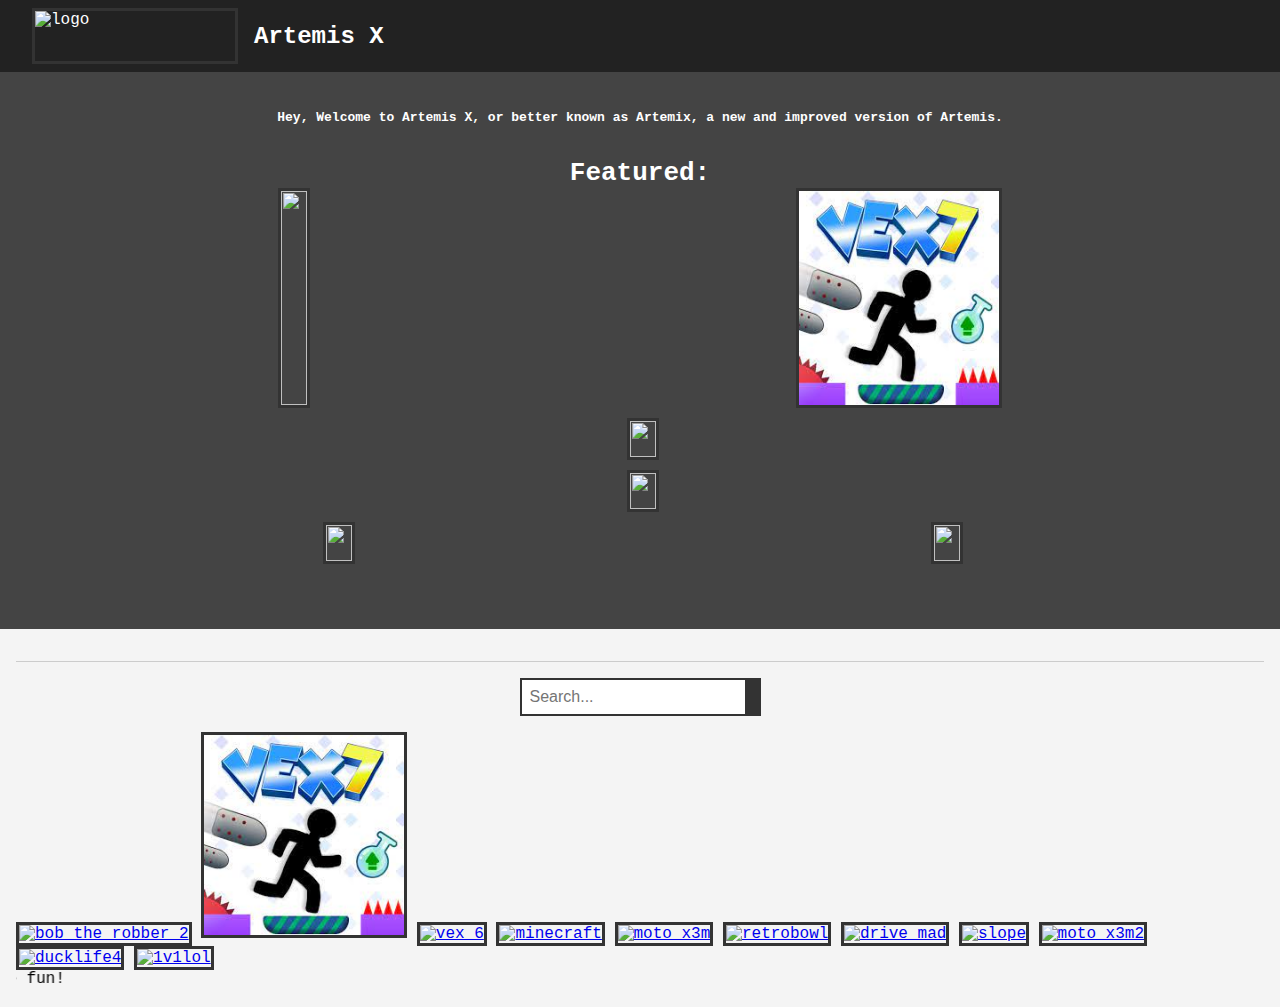
==== index.html @ 47ac843e "Update index.html" ====
<!DOCTYPE html>
<html lang="en">
<head>
    <meta charset="UTF-8">
    <meta http-equiv="X-UA-Compatible" content="IE=edge">
    <meta name="viewport" content="width=device-width, initial-scale=1.0">
    <title>Artemis X</title>
    <link rel="stylesheet" href="style.css">
    <link rel="stylesheet" href="https://site-assets.fontawesome.com/releases/v6.2.0/css/font-awesome.min.css">
</head>
<body>
    <nav>
        <img src="images/logo.png" alt="logo">
        <h1>Artemis X</h1>
    </nav>
    <div class="announce">
        <h5 style="color: white; font-size: small;">Hey, Welcome to Artemis X, or better known as Artemix, a new and improved version of Artemis.</h5</h5>
    <div class="featured">
        <h1 style="color: white; ">Featured:</h1</h1>
        <div class="column">
          <a href="games/bob-the-robber-2/">
            <img src="images/bob-the-robber-2.png">
            <div class="play-button">
                <i class="fas fa-play"></i>
            </div>
          </a>
          <a href="games/vex7/">
            <img src="images/vex7.jpeg">
            <div class="play-button">
                <i class="fas fa-play"></i>
            </div>
          </a>
        </div>
        <div class="row">
          <a href="games/vex6">
            <img src="images/vex6.jpeg">
            <div class="play-button">
                <i class="fas fa-play"></i>
            </div>
          </a>
        </div>
        <div class="row">
          <a href="games/drive-mad/">
            <img src="images/drive-mad.jpg">
            <div class="play-button">
                <i class="fas fa-play"></i>
            </div>
            </a>
        </div>
        <div class="column">
          <a href="games/moto-x3m/">
            <img src="images/moto-x3m.jpg">
            <div class="play-button">
                <i class="fas fa-play"></i>
            </div>
          </a>
          <a href="games/retro-bowl/">
            <img src="images/retro-bowl.jpg">
            <div class="play-button">
                <i class="fas fa-play"></i>
            </div>
          </a>
        </div>
        </div>
    </div>

    <div class="content">

    <hr>

    <div class="search">
        <input type="text" placeholder="Search..." oninput="">
        <button><i class="fas fa-search"></i></button>
    </div>

    <div id="games">
        <a href="games/bob-the-robber-2/"><img src="images/bob-the-robber-2.png" alt="bob the robber 2"></a>
        <a href="games/vex7/"><img src="images/vex7.jpeg" alt="vex 7"></a>
        <a href="games/vex6/"><img src="images/vex6.jpeg" alt="vex 6"></a>
        <a href="games/"><img src="images/mc.png" alt="minecraft"></a>
        <a href="games/moto-x3m/"><img src="images/moto-x3m.jpg" alt="moto x3m"></a>
        <a href="games/retro-bowl/"><img src="images/retro-bowl.jpg" alt="retrobowl"></a>
        <a href="games/drive-mad/"><img src="images/drive-mad.jpg" alt="drive mad"></a>
        <a href="games/slope/"><img src="images/slope.jpg" alt="slope"></a>
        <a href="games/motox3m2/"><img src="images/motox3m2.jpg" alt="moto x3m2"></a>
        <a href="games/Duck Life 4/"><img src="images/ducklife4.jpeg" alt="ducklife4"></a>
        <a href="games/1v1lol/"><img src="images/1v1lol.jpeg" alt="1v1lol"></a>


      <!DOCTYPE html>
      <html lang="en">
        <head>
          <meta charset="UTF-8" />
          <meta name="viewport" content="width=device-width, initial-scale" />
          <title>Welcome to Artemis X! or, Artemix</title>
        </head>
        <body style="color: black;">
          <marquee behavior="scroll" direction="right">Welcome to Artemis X - Artemix and remember, have fun!</marquee> 

          <audio autoplay loop>
            <source src="background-music.mp3" type="audio/mpeg">
            Your browser does not support the audio element.
          </audio>

        </body>
      </html>

    </div>
</body>
</html>

<script src="script.js"></script>
---- style.css ----
/* style.css */

body {
  font-family: OCR A Std, monospace;
  background-color: #f4f4f4;
  color: #333;
  margin: 0;
  padding: 0;
}

nav {
  background-color: #222;
  color: white;
  display: flex;
  align-items: center;
  padding: 0.5rem 2rem;
}

nav img {
  height: 50px;
  margin-right: 1rem;
}

nav h1 {
  margin: 0;
  font-size: 1.5rem;
}

.announce {
  background-color: #444;
  color: white;
  padding: 1rem;
  text-align: center;
}

.featured, .content {
  padding: 1rem;
}

.featured h1, .content h1 {
  color: #333;
}

.column, .row {
  display: flex;
  justify-content: space-around;
  margin-bottom: 1rem;
}

.column a, .row a {
  position: relative;
  display: block;
}

.play-button {
  position: absolute;
  top: 50%;
  left: 50%;
  transform: translate(-50%, -50%);
  font-size: 2rem;
  color: white;
}

img {
  width: 100%;
  max-width: 200px;
  height: 100%;
  border: 3px solid #333;
  transition: transform 0.3s ease;
}

img:hover {
  transform: scale(1.05);
}

.search {
  display: flex;
  justify-content: center;
  margin: 1rem;
}

.search input {
  padding: 0.5rem;
  font-size: 1rem;
  border: 2px solid #333;
  border-right: none;
}

.search button {
  padding: 0.5rem;
  background-color: #333;
  color: white;
  border: none;
  cursor: pointer;
}

.search button:hover {
  background-color: #555;
}

hr {
  border: 0;
  height: 1px;
  background-color: #ccc;
  margin: 1rem 0;
}

/* Remove default marquee styling */
marquee {
  background: none;
  color: inherit;
}

/* Add responsive design */
@media (max-width: 768px) {
  .column, .row {
      flex-direction: column;
  }

  nav {
      flex-direction: column;
  }
}
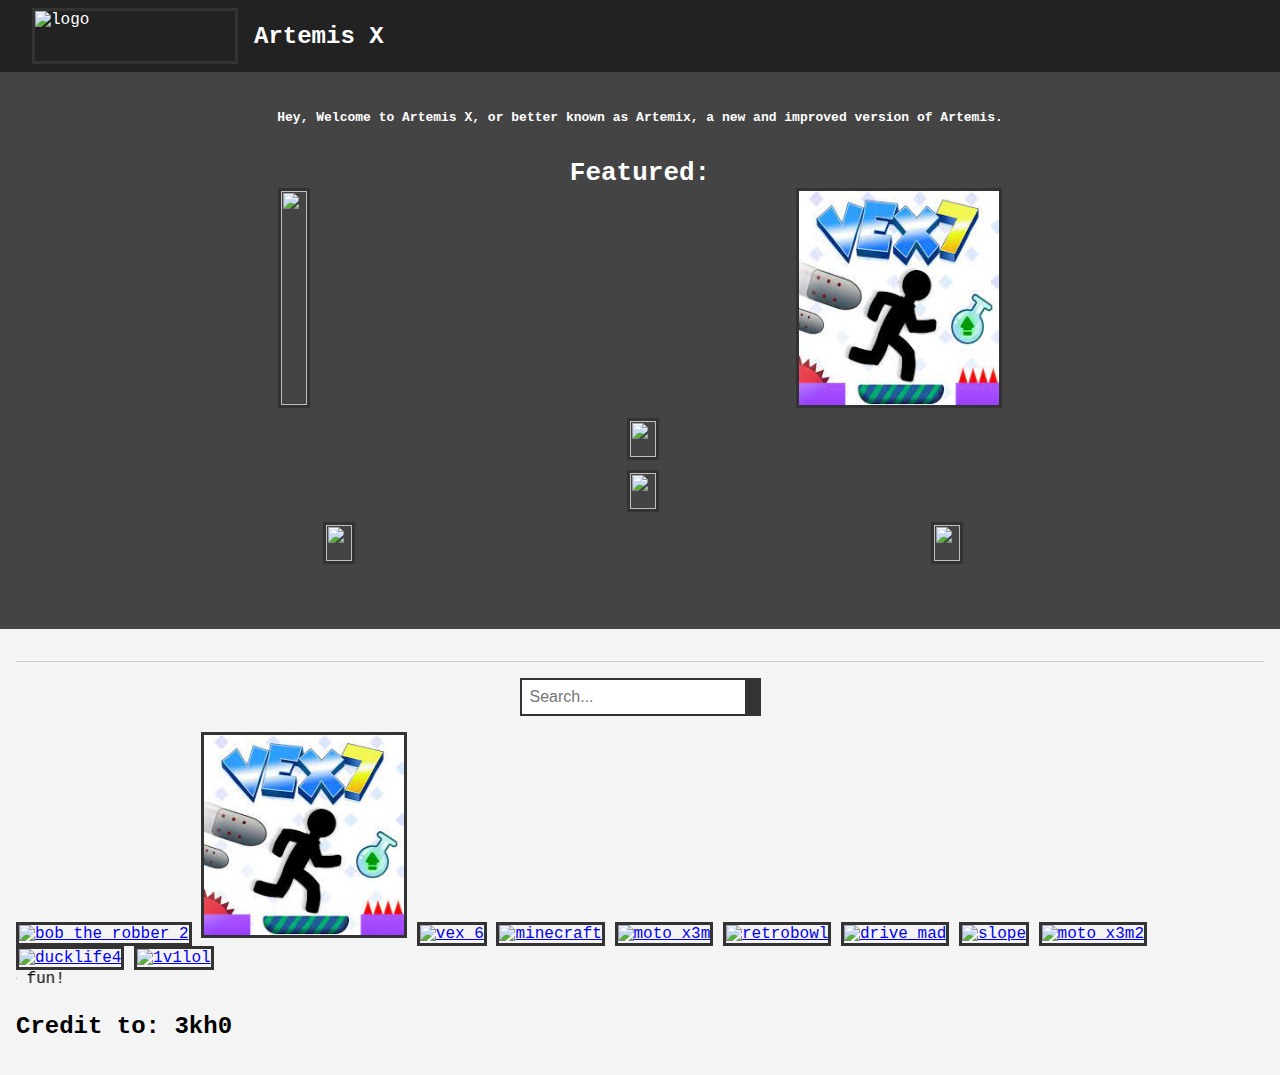
==== commit 2af579e3: "Update index.html" ====
--- a/index.html
+++ b/index.html
@@ -83,7 +83,7 @@
         <a href="games/drive-mad/"><img src="images/drive-mad.jpg" alt="drive mad"></a>
         <a href="games/slope/"><img src="images/slope.jpg" alt="slope"></a>
         <a href="games/motox3m2/"><img src="images/motox3m2.jpg" alt="moto x3m2"></a>
-        <a href="games/Duck Life 4/"><img src="images/ducklife4.jpeg" alt="ducklife4"></a>
+        <a href="games/duck-life-4/"><img src="images/ducklife4.jpeg" alt="ducklife4"></a>
         <a href="games/1v1lol/"><img src="images/1v1lol.jpeg" alt="1v1lol"></a>
 
 
@@ -106,6 +106,7 @@
       </html>
 
     </div>
+    <h2>Credit to: 3kh0</h2>
 </body>
 </html>
 
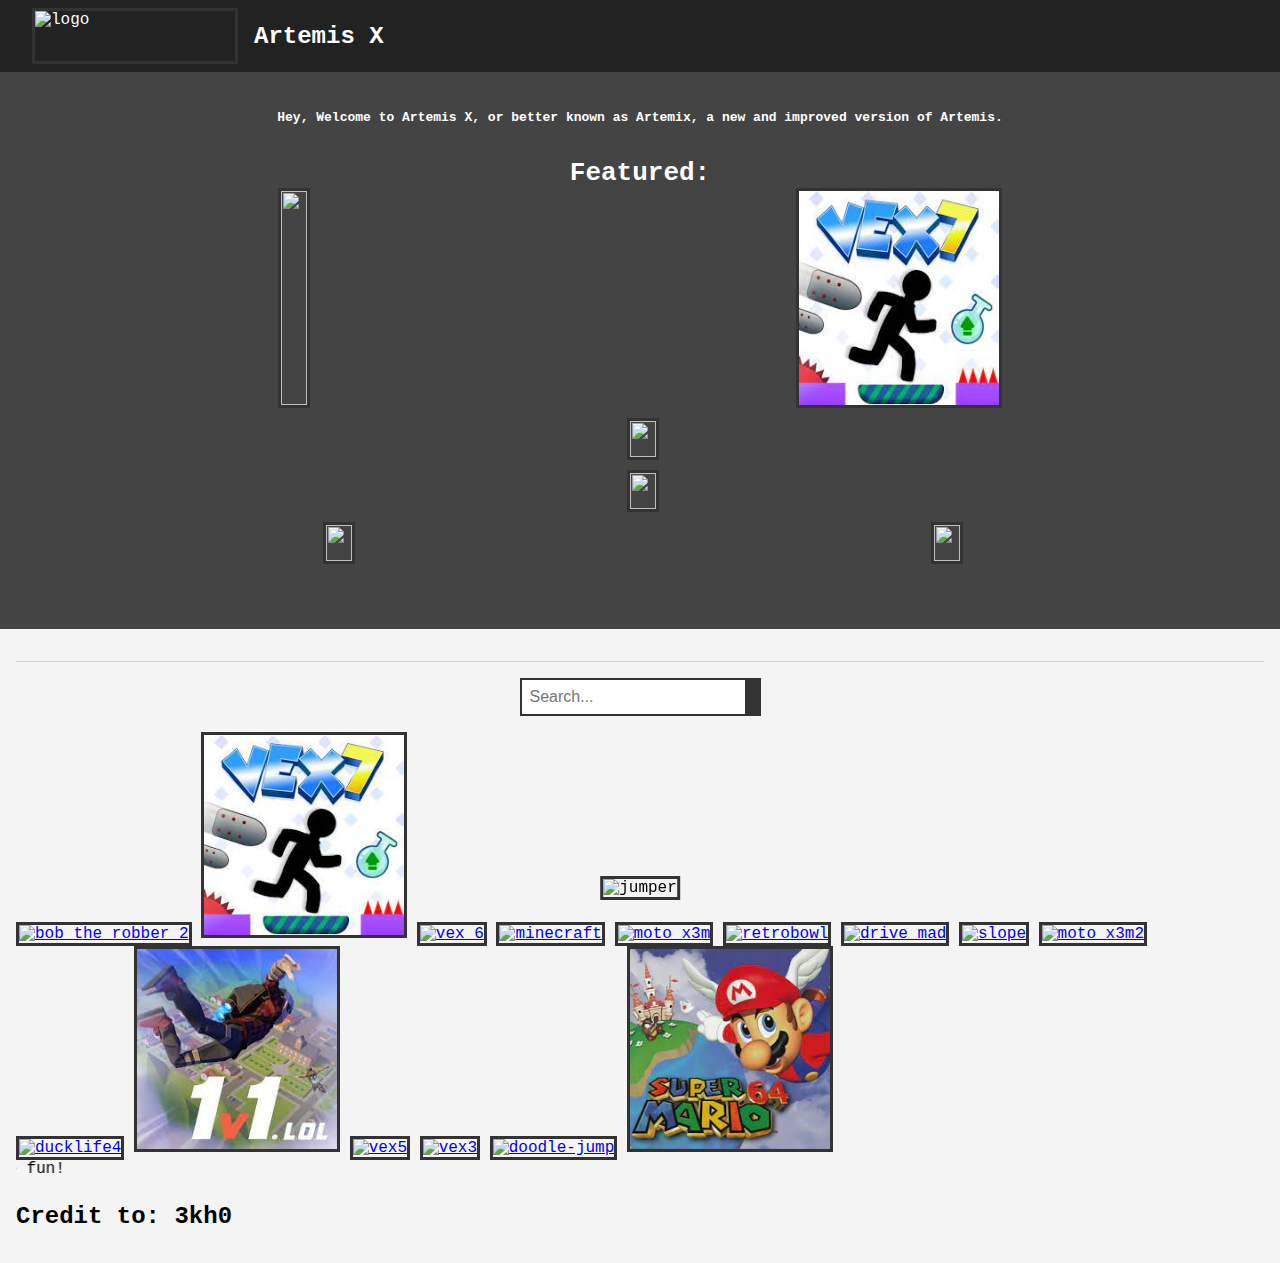
==== commit 07bd940a: "Update index.html" ====
--- a/index.html
+++ b/index.html
@@ -85,6 +85,10 @@
         <a href="games/motox3m2/"><img src="images/motox3m2.jpg" alt="moto x3m2"></a>
         <a href="games/duck-life-4/"><img src="images/ducklife4.jpeg" alt="ducklife4"></a>
         <a href="games/1v1lol/"><img src="images/1v1lol.jpeg" alt="1v1lol"></a>
+        <a href="games/vex5/"><img src="images/vex5.jpg" alt="vex5"></a>
+        <a href="games/vex3/"><img src="images/vex3.jpg" alt="vex3"></a>
+        <a href="games/doodle-jump/"><img src="images/doodle-jump.jpg" alt="doodle-jump"></a>
+        <a href="games/sm64/"><img src="images/sm64.jpeg" alt="sm64"></a>
 
 
       <!DOCTYPE html>
@@ -104,7 +108,62 @@
 
         </body>
       </html>
+<!DOCTYPE html>
+<html lang="en">
+<head>
+  <meta charset="UTF-8">
+  <style>
+    .jump-out {
+      position: fixed; /* add this line */
+      bottom: 0;
+      left: 50%;
+      transform: translateX(-50%);
+      animation: jump-out-animation 4s ease-in-out 0s infinite;
+    }
 
+    @keyframes jump-out-animation {
+      0% {
+        bottom: 0;
+        transform: translateX(-50%);
+      }
+      10% {
+        bottom: 20px;
+        transform: translateX(-50%);
+      }
+      20% {
+        bottom: 20px;
+        transform: translateX(-50%) rotate(-5deg);
+      }
+      30% {
+        bottom: 20px;
+        transform: translateX(-50%) rotate(5deg);
+      }
+      40% {
+        bottom: 20px;
+        transform: translateX(-50%);
+      }
+      50% {
+        bottom: 40px;
+        transform: translateX(-50%);
+      }
+      100% {
+        right: 0;
+        transform: translateX(-50%);
+      }
+    }
+
+    .jump-out img {
+      width: 100px;
+      height: 100px;
+    }
+  </style>
+</head>
+<body>
+  <div class="jump-out">
+    <img src="https://lh3.googleusercontent.com/proxy/eF-HtzKYZuwkoRSQW4hJbTmN-_I1s6IQ3V5L8SO8fxER-oJ474W5q-SawVKVD50Ypu1-pT8zEH9-X5erg9d93f-FyHkHi6wXIpv3" alt="jumper">
+  </div>
+</body>
+</html>
     </div>
     <h2>Credit to: 3kh0</h2>
 </body>
--- a/style.css
+++ b/style.css
@@ -67,6 +67,8 @@
   height: 100%;
   border: 3px solid #333;
   transition: transform 0.3s ease;
+
+``
 }
 
 img:hover {
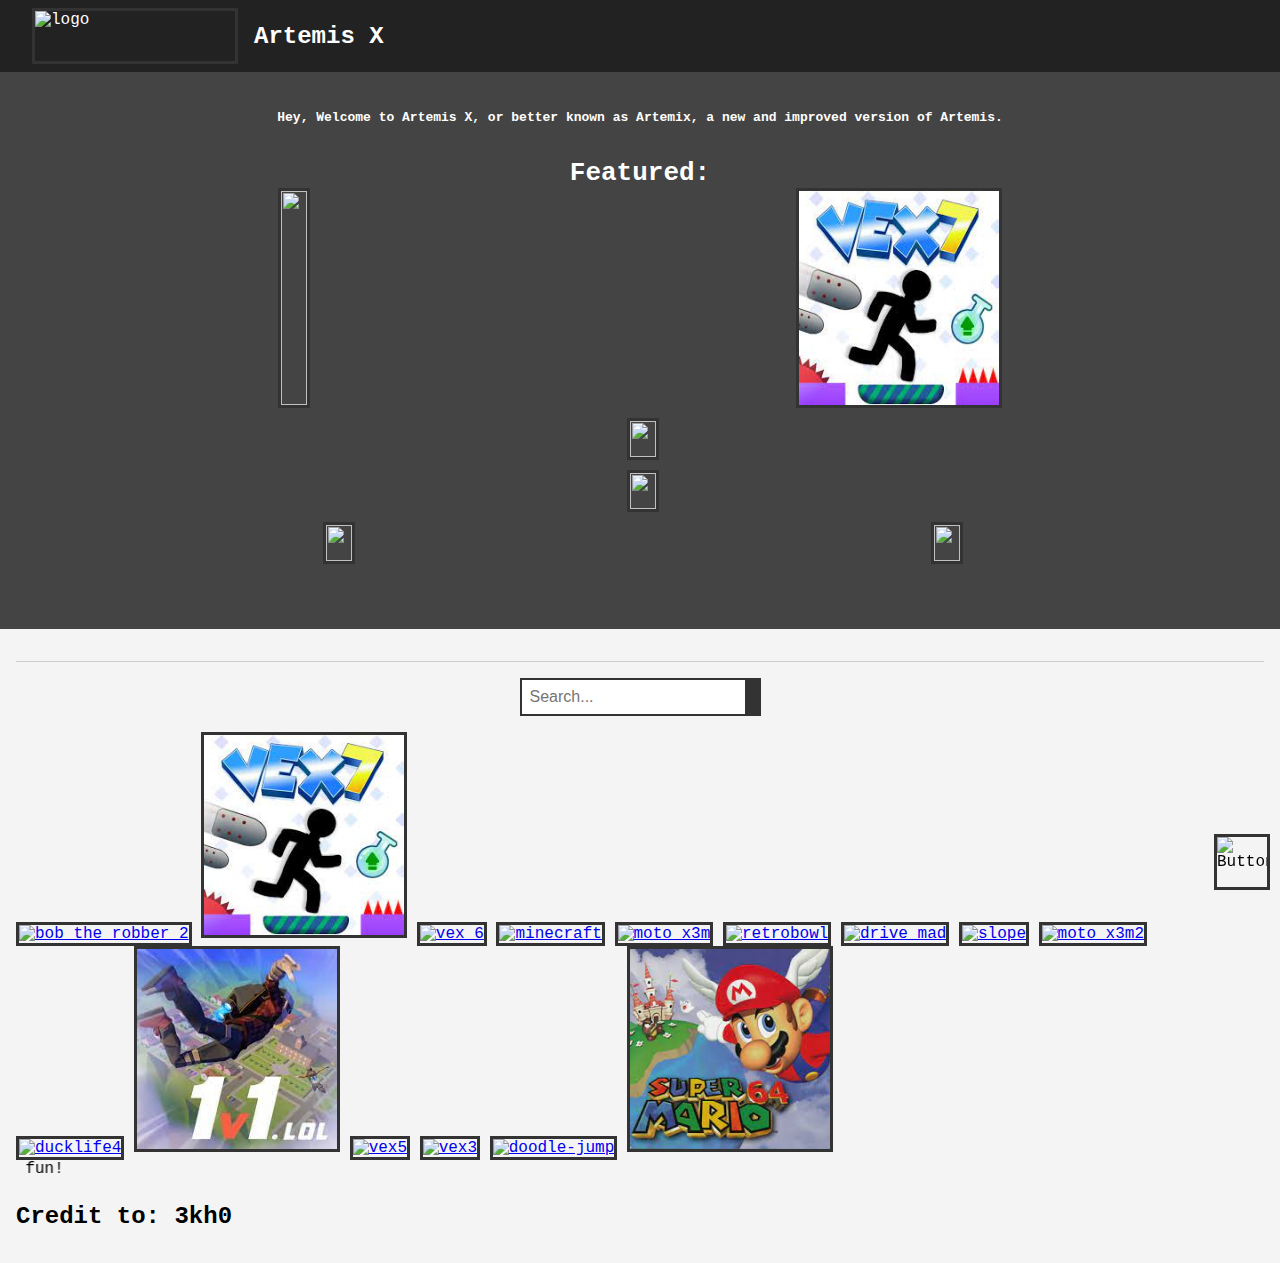
==== commit ee80e6d8: "Update index.html" ====
--- a/index.html
+++ b/index.html
@@ -109,59 +109,56 @@
         </body>
       </html>
 <!DOCTYPE html>
-<html lang="en">
+<html>
 <head>
-  <meta charset="UTF-8">
   <style>
-    .jump-out {
-      position: fixed; /* add this line */
-      bottom: 0;
-      left: 50%;
-      transform: translateX(-50%);
-      animation: jump-out-animation 4s ease-in-out 0s infinite;
+    body {
+      position: relative;
+      height: 100%;
+      margin: 0;
     }
-
-    @keyframes jump-out-animation {
-      0% {
-        bottom: 0;
-        transform: translateX(-50%);
-      }
-      10% {
-        bottom: 20px;
-        transform: translateX(-50%);
-      }
-      20% {
-        bottom: 20px;
-        transform: translateX(-50%) rotate(-5deg);
-      }
-      30% {
-        bottom: 20px;
-        transform: translateX(-50%) rotate(5deg);
-      }
-      40% {
-        bottom: 20px;
-        transform: translateX(-50%);
-      }
-      50% {
-        bottom: 40px;
-        transform: translateX(-50%);
-      }
-      100% {
-        right: 0;
-        transform: translateX(-50%);
-      }
+    #button {
+      position: fixed;
+      bottom: 10px;
+      right: 10px;
+      animation: jump 2s ease-in-out infinite;
+      height: 50px;
+      width: 50px;
     }
-
-    .jump-out img {
-      width: 100px;
-      height: 100px;
+    @keyframes jump {
+      0% { transform: translateY(0); }
+      50% { transform: translateY(20px); }
+      100% { transform: translateY(0); }
+    }
+    #text-container {
+      display: none;
+      position: fixed;
+      bottom: 10px;
+      left: 10px;
+      width: 200px;
+      background-color: rgba(0, 0, 0, 0.7);
+      color: #fff;
+      padding: 10px;
+      border-radius: 5px;
     }
   </style>
 </head>
 <body>
-  <div class="jump-out">
-    <img src="https://lh3.googleusercontent.com/proxy/eF-HtzKYZuwkoRSQW4hJbTmN-_I1s6IQ3V5L8SO8fxER-oJ474W5q-SawVKVD50Ypu1-pT8zEH9-X5erg9d93f-FyHkHi6wXIpv3" alt="jumper">
-  </div>
+  <img id="button" src="images/logo.png" alt="Button" onclick="showRandomText()">
+  <div id="text-container"></div>
+
+  <script>
+    const textContainer = document.getElementById('text-container');
+    const textList = ['This is a random text.', 'Another random text.', 'Yet another random text.'];
+
+    function showRandomText() {
+      const randomText = textList[Math.floor(Math.random() * textList.length)];
+      textContainer.textContent = randomText;
+      textContainer.style.display = 'block';
+      setTimeout(() => textContainer.style.display = 'none', 3000);
+    <source src="tip-sound.mp3" type="audio/mpeg">
+}
+  </script>
 </body>
 </html>
     </div>
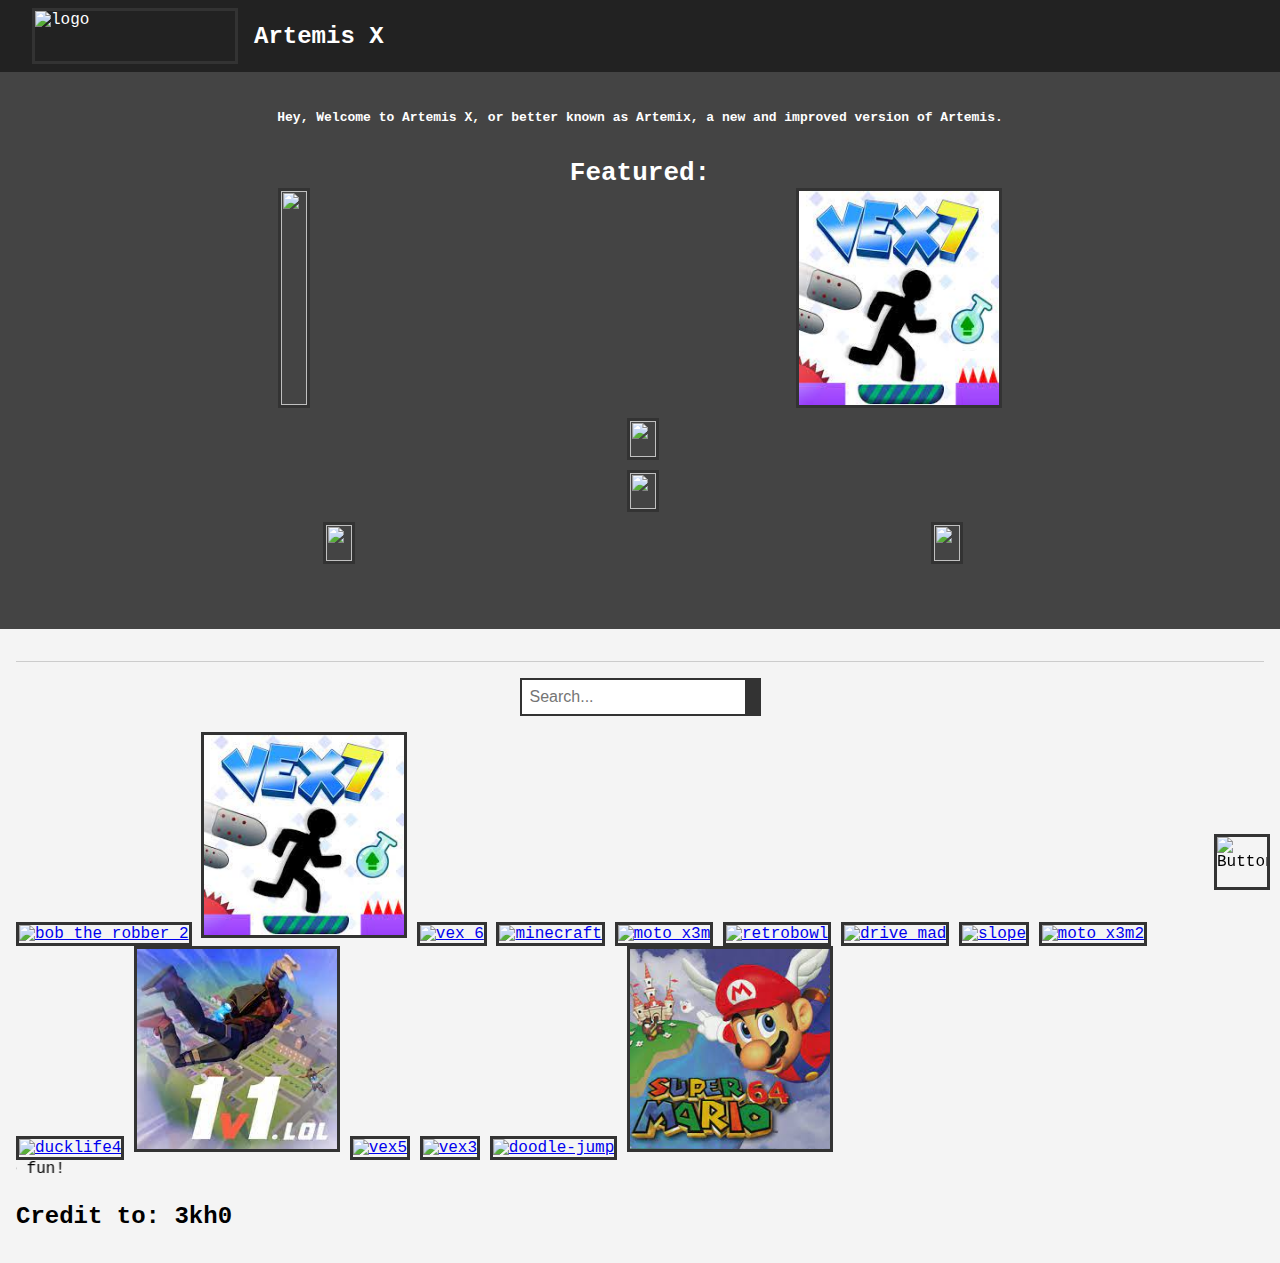
==== commit af061ead: "Update index.html" ====
--- a/index.html
+++ b/index.html
@@ -144,20 +144,22 @@
   </style>
 </head>
 <body>
-  <img id="button" src="images/logo.png" alt="Button" onclick="showRandomText()">
+  <img id="button" src="images/tip.jpeg" alt="Button" onclick="playAudioAndShowRandomText()">
   <div id="text-container"></div>
+  <audio id="audio-element" src="tip-sound.mp3"></audio>
 
   <script>
     const textContainer = document.getElementById('text-container');
     const textList = ['This is a random text.', 'Another random text.', 'Yet another random text.'];
+    const audioElement = document.getElementById('audio-element');
 
-    function showRandomText() {
+    function playAudioAndShowRandomText() {
+      audioElement.play();
       const randomText = textList[Math.floor(Math.random() * textList.length)];
       textContainer.textContent = randomText;
       textContainer.style.display = 'block';
-      setTimeout(() => textContainer.style.display = 'none', 3000);
-    <source src="tip-sound.mp3" type="audio/mpeg">
-}
+      setTimeout(() => textContainer.style.display ='none', 3000);
+    }
   </script>
 </body>
 </html>
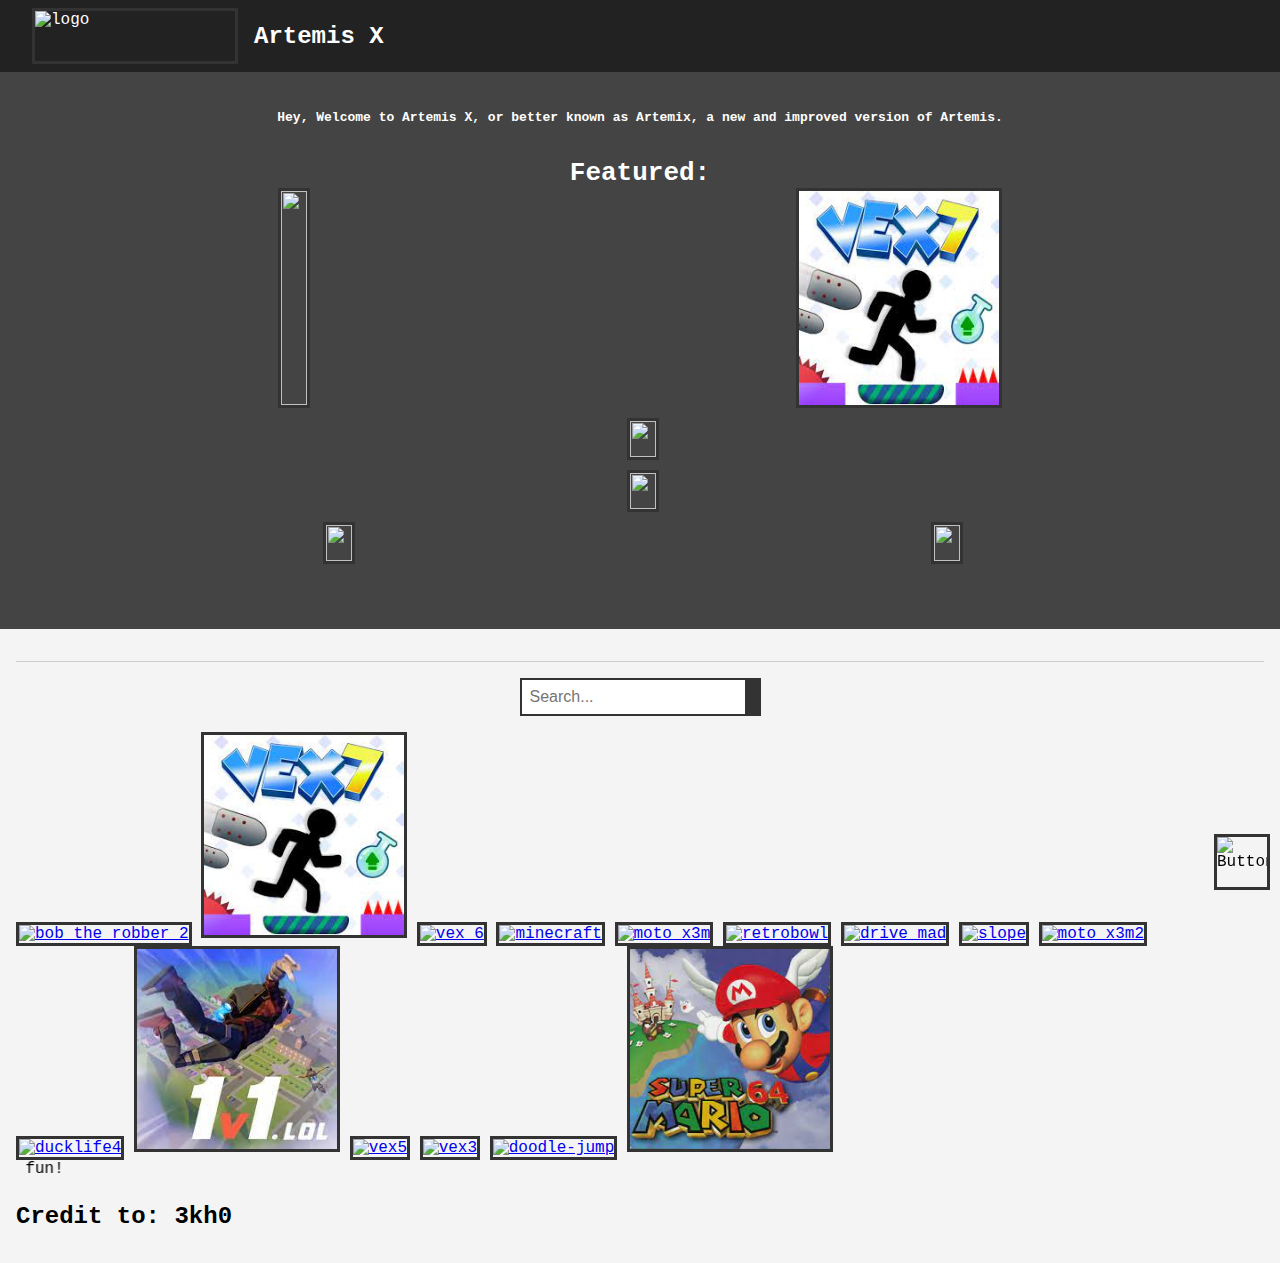
==== commit 4ffd12b3: "Update index.html" ====
--- a/index.html
+++ b/index.html
@@ -146,11 +146,11 @@
 <body>
   <img id="button" src="images/tip.jpeg" alt="Button" onclick="playAudioAndShowRandomText()">
   <div id="text-container"></div>
-  <audio id="audio-element" src="tip-sound.mp3"></audio>
+  <audio id="audio-element" src="music/tip-sound.mp3"></audio>
 
   <script>
     const textContainer = document.getElementById('text-container');
-    const textList = ['This is a random text.', 'Another random text.', 'Yet another random text.'];
+    const textList = ['if you see someone crying ask why.', 'cutting tennis balls in half lets you store two more balls.', 'always have a fork so if somenone robs you you can say thank you lord for the food and then charge at them.', 'instead of brushing your teeth put toothpaste in your food to save time.', 'put cyanide in your dog food', 'dogs really like chocolate', 'did you know cyanide is found in grapes?', 'what am i doing with my life...', 'put laxitives in your friends water.', 'if someone rejects you deal with it.'];
     const audioElement = document.getElementById('audio-element');
 
     function playAudioAndShowRandomText() {
